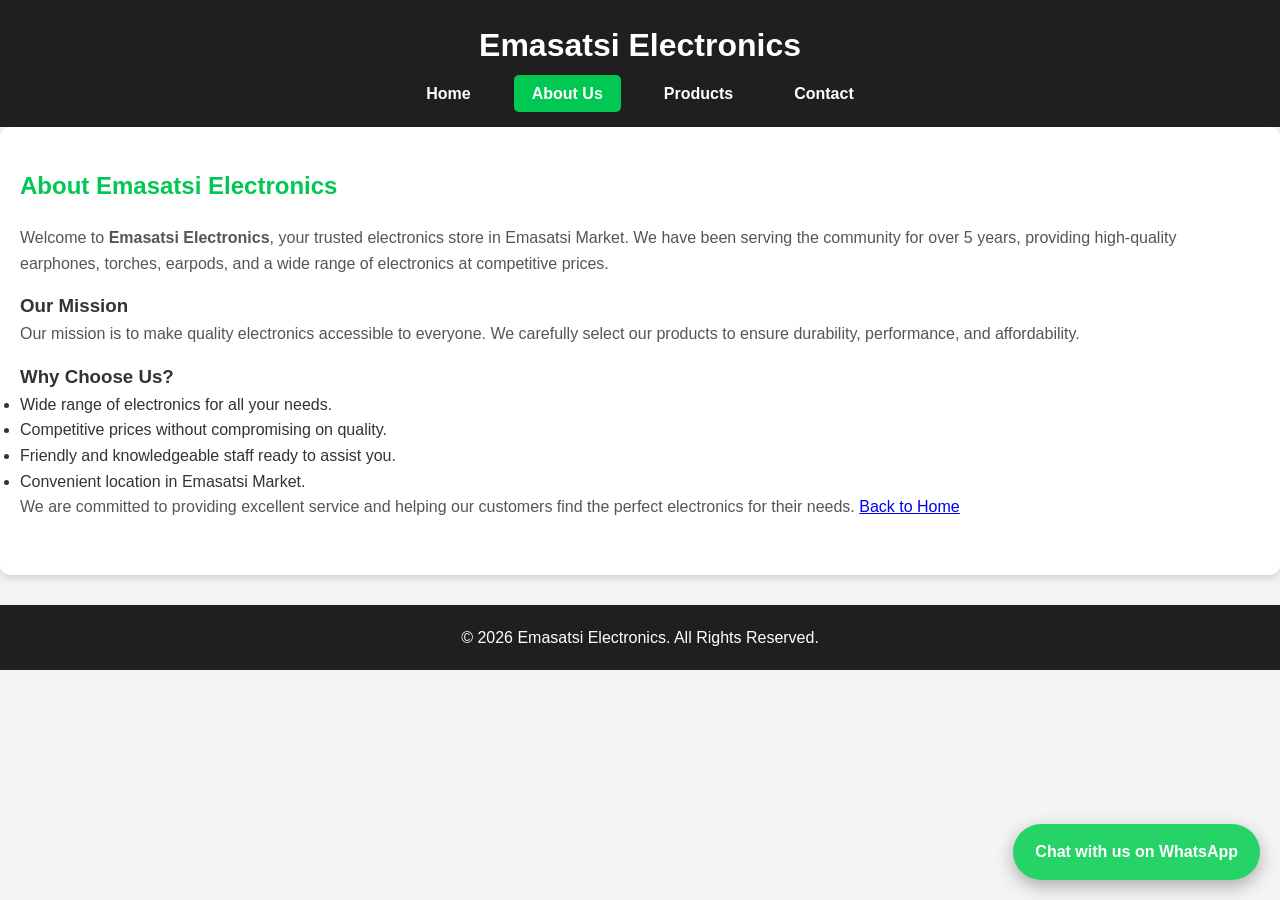
==== about.html @ e99b0cf9 "Add files via upload" ====
<!DOCTYPE html>
<html lang="en">
<head>
    <meta charset="UTF-8">
    <meta name="viewport" content="width=device-width, initial-scale=1.0">
    <title>About Us - Emasatsi Electronics</title>
    <link rel="stylesheet" href="styles.css">
</head>
<a href="https://wa.me/1234567890" target="_blank" class="whatsapp-float">
    Chat with us on WhatsApp
</a>
<body>
    <!-- Header -->
    <header>
        <div class="container">
            <h1>Emasatsi Electronics</h1>
            <nav>
                <ul>
                    <li><a href="index.html">Home</a></li>
                    <li><a href="about.html" class="active">About Us</a></li>
                    <li><a href="products.html">Products</a></li>
                    <li><a href="contact.html">Contact</a></li>
                </ul>
            </nav>
        </div>
    </header>

    <!-- Main Content -->
    <main>
        <section id="about">
            <h2>About Emasatsi Electronics</h2>
            <p>Welcome to <strong>Emasatsi Electronics</strong>, your trusted electronics store in Emasatsi Market. We have been serving the community for over 5 years, providing high-quality earphones, torches, earpods, and a wide range of electronics at competitive prices.</p>
            
            <h3>Our Mission</h3>
            <p>Our mission is to make quality electronics accessible to everyone. We carefully select our products to ensure durability, performance, and affordability.</p>
            
            <h3>Why Choose Us?</h3>
            <ul>
                <li>Wide range of electronics for all your needs.</li>
                <li>Competitive prices without compromising on quality.</li>
                <li>Friendly and knowledgeable staff ready to assist you.</li>
                <li>Convenient location in Emasatsi Market.</li>
            </ul>
            
            <p>We are committed to providing excellent service and helping our customers find the perfect electronics for their needs. <a href="index.html">Back to Home</a></p>
        </section>
    </main>

    <!-- Footer -->
    <footer>
        <p>&copy; 2026 Emasatsi Electronics. All Rights Reserved.</p>
    </footer>
</body>
</html>
---- styles.css ----
/* ===== Reset & Base Styles ===== */
* {
    margin: 0;
    padding: 0;
    box-sizing: border-box;
}

body {
    font-family: Arial, Helvetica, sans-serif;
    line-height: 1.6;
    color: #333;
    background-color: #f4f4f4;
}

.container {
    width: 90%;
    max-width: 1200px;
    margin: 0 auto;
}

/* ===== Header & Navigation ===== */
header {
    background-color: #1f1f1f; /* dark tech gray for electronics feel */
    color: #fff;
    padding: 20px 0;
}

header h1 {
    text-align: center;
    font-size: 2rem;
    margin-bottom: 10px;
}

nav ul {
    display: flex;
    justify-content: center;
    list-style: none;
    gap: 25px;
    flex-wrap: wrap;
}

nav ul li a {
    color: #fff;
    text-decoration: none;
    padding: 10px 18px;
    border-radius: 5px;
    transition: background 0.3s;
    font-weight: bold;
}

nav ul li a:hover,
nav ul li a.active {
    background-color: #00C853; /* bright green accent */
}

/* ===== Fix header-to-body gap ===== */
main > section:first-child > *:first-child {
    margin-top: 0; /* remove top margin from first element in first section */
}

/* ===== Section spacing ===== */
section:not(:first-child) {
    margin-top: 30px;
    margin-bottom: 30px;
}

/* ===== Hero Section ===== */
#hero {
    background: url('../images/hero-bg.jpg') no-repeat center center/cover;
    color: #fff;
    text-align: center;
    padding: 60px 20px;
    border-radius: 10px;
}

#hero h2 {
    font-size: 2.5rem;
    margin-bottom: 15px;
}

#hero p {
    font-size: 1.2rem;
}

/* ===== Products Grid ===== */
.products-grid {
    display: grid;
    grid-template-columns: repeat(auto-fit, minmax(250px, 1fr));
    gap: 25px;
    margin: 30px 0;
}

.product {
    background-color: #fff;
    border-radius: 10px;
    padding: 20px;
    box-shadow: 0 3px 8px rgba(0,0,0,0.15);
    text-align: center;
    transition: transform 0.3s, box-shadow 0.3s;
}

.product img {
    max-width: 100%;
    height: 180px;
    object-fit: contain;
    margin-bottom: 12px;
}

.product h3 {
    margin-bottom: 12px;
    color: #00C853;
}

.product p {
    font-size: 0.95rem;
    color: #555;
}

.product:hover {
    transform: translateY(-5px);
    box-shadow: 0 6px 20px rgba(0,0,0,0.25);
}

/* ===== About & Contact Sections ===== */
#about, #contact {
    background-color: #fff;
    padding: 40px 20px;
    border-radius: 10px;
    box-shadow: 0 3px 8px rgba(0,0,0,0.15);
}

#about h2, #contact h2 {
    color: #00C853;
    margin-bottom: 20px;
}

#about p, #contact p {
    margin-bottom: 15px;
    color: #555;
}

.contact-info p {
    margin-bottom: 10px;
    font-size: 1rem;
}

/* ===== WhatsApp Buttons ===== */
.whatsapp-button,
.whatsapp-footer {
    display: inline-block;
    background-color: #25D366;
    color: #fff !important;
    padding: 12px 22px;
    border-radius: 50px;
    text-decoration: none;
    font-weight: bold;
    margin: 12px 0;
    transition: background 0.3s, transform 0.3s;
}

.whatsapp-button:hover,
.whatsapp-footer:hover {
    background-color: #1ebe5d;
    transform: scale(1.05);
}

/* ===== Floating WhatsApp Button ===== */
.whatsapp-float {
    position: fixed;
    bottom: 20px;
    right: 20px;
    background-color: #25D366;
    color: #fff;
    padding: 15px 22px;
    border-radius: 50px;
    text-decoration: none;
    font-weight: bold;
    box-shadow: 0 6px 18px rgba(0,0,0,0.3);
    z-index: 1000;
    transition: transform 0.3s, box-shadow 0.3s;
}

.whatsapp-float:hover {
    transform: scale(1.1);
    box-shadow: 0 8px 22px rgba(0,0,0,0.4);
}

/* ===== Footer ===== */
footer {
    background-color: #1f1f1f;
    color: #fff;
    text-align: center;
    padding: 20px 0;
    margin-top: 30px;
}

footer a {
    color: #00C853;
    text-decoration: none;
    font-weight: bold;
}

footer a:hover {
    text-decoration: underline;
}

/* ===== Headings Reset ===== */
h1, h2, h3, h4, h5, h6 {
    margin-top: 0; /* prevents extra top margin by default */
}

/* ===== Responsive ===== */
@media (max-width: 768px) {
    nav ul {
        flex-direction: column;
        gap: 12px;
    }

    #hero h2 {
        font-size: 2rem;
    }

    .product img {
        height: 150px;
    }
}

@media (max-width: 480px) {
    #hero h2 {
        font-size: 1.5rem;
    }

    #hero p {
        font-size: 1rem;
    }

    .whatsapp-float {
        padding: 12px 18px;
    }
}
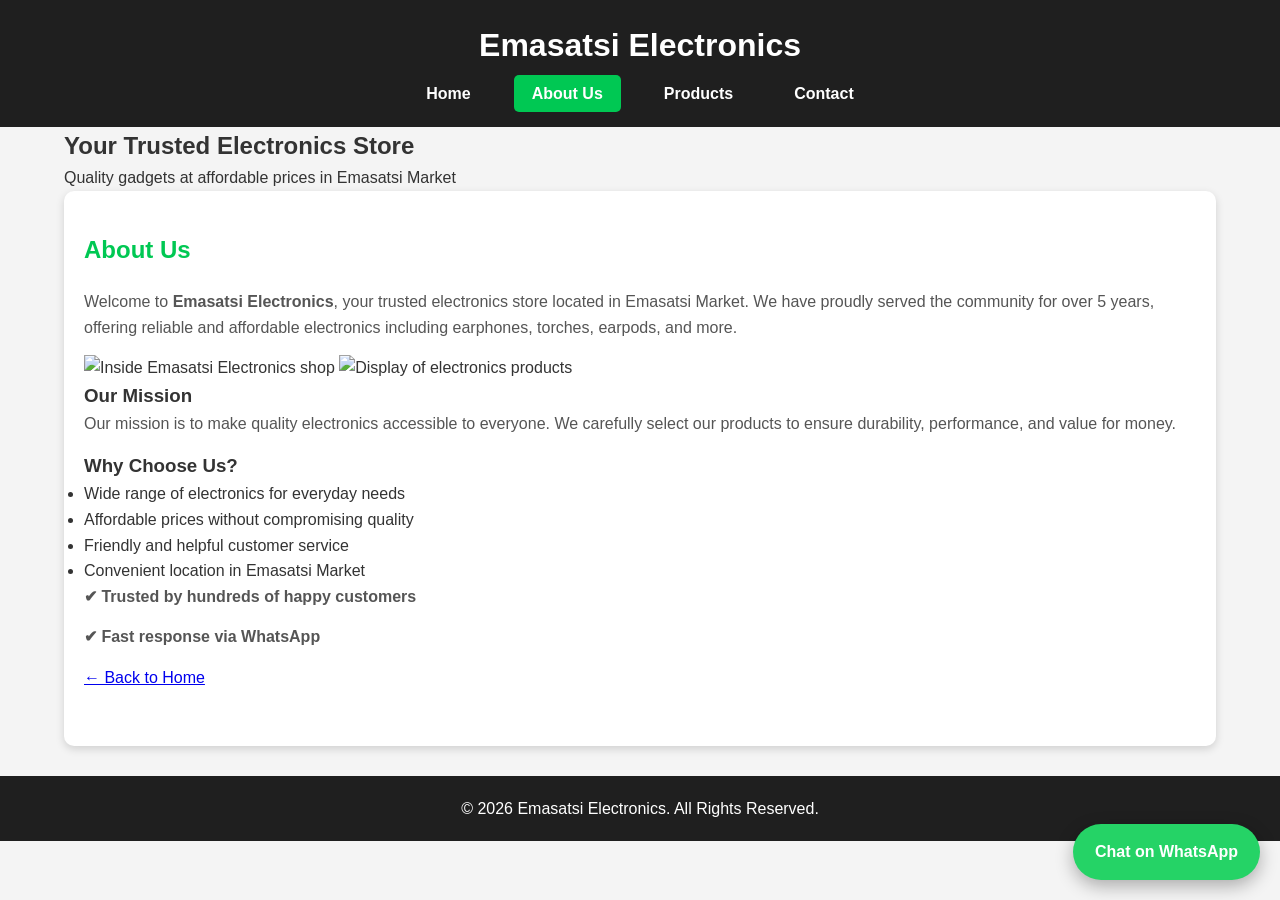
==== commit 0f572793: "Update about.html" ====
--- a/about.html
+++ b/about.html
@@ -5,17 +5,22 @@
     <meta name="viewport" content="width=device-width, initial-scale=1.0">
     <title>About Us - Emasatsi Electronics</title>
     <link rel="stylesheet" href="styles.css">
+    <link rel="stylesheet" href="https://cdnjs.cloudflare.com/ajax/libs/font-awesome/6.5.0/css/all.min.css">
 </head>
-<a href="https://wa.me/1234567890" target="_blank" class="whatsapp-float">
-    Chat with us on WhatsApp
-</a>
+
 <body>
+
+    <!-- WhatsApp Button -->
+    <a href="https://wa.me/+254115652612" target="_blank" class="whatsapp-float">
+        Chat on WhatsApp
+    </a>
+
     <!-- Header -->
     <header>
         <div class="container">
             <h1>Emasatsi Electronics</h1>
             <nav>
-                <ul>
+                <ul class="nav-links">
                     <li><a href="index.html">Home</a></li>
                     <li><a href="about.html" class="active">About Us</a></li>
                     <li><a href="products.html">Products</a></li>
@@ -25,30 +30,66 @@
         </div>
     </header>
 
+    <!-- Hero Section -->
+    <section class="hero">
+        <div class="container">
+            <h2>Your Trusted Electronics Store</h2>
+            <p>Quality gadgets at affordable prices in Emasatsi Market</p>
+        </div>
+    </section>
+
     <!-- Main Content -->
     <main>
-        <section id="about">
-            <h2>About Emasatsi Electronics</h2>
-            <p>Welcome to <strong>Emasatsi Electronics</strong>, your trusted electronics store in Emasatsi Market. We have been serving the community for over 5 years, providing high-quality earphones, torches, earpods, and a wide range of electronics at competitive prices.</p>
-            
+        <section id="about" class="container">
+
+            <h2>About Us</h2>
+
+            <p>
+                Welcome to <strong>Emasatsi Electronics</strong>, your trusted electronics store located in 
+                Emasatsi Market. We have proudly served the community for over 5 years, offering reliable 
+                and affordable electronics including earphones, torches, earpods, and more.
+            </p>
+
+            <!-- Image Gallery -->
+            <div class="about-images">
+                <img src="images/shop1.jpg" alt="Inside Emasatsi Electronics shop">
+                <img src="images/shop2.jpg" alt="Display of electronics products">
+            </div>
+
             <h3>Our Mission</h3>
-            <p>Our mission is to make quality electronics accessible to everyone. We carefully select our products to ensure durability, performance, and affordability.</p>
-            
+            <p>
+                Our mission is to make quality electronics accessible to everyone. We carefully select 
+                our products to ensure durability, performance, and value for money.
+            </p>
+
             <h3>Why Choose Us?</h3>
-            <ul>
-                <li>Wide range of electronics for all your needs.</li>
-                <li>Competitive prices without compromising on quality.</li>
-                <li>Friendly and knowledgeable staff ready to assist you.</li>
-                <li>Convenient location in Emasatsi Market.</li>
+            <ul class="benefits">
+                <li>Wide range of electronics for everyday needs</li>
+                <li>Affordable prices without compromising quality</li>
+                <li>Friendly and helpful customer service</li>
+                <li>Convenient location in Emasatsi Market</li>
             </ul>
-            
-            <p>We are committed to providing excellent service and helping our customers find the perfect electronics for their needs. <a href="index.html">Back to Home</a></p>
+
+            <!-- Trust Section -->
+            <div class="trust">
+                <p><strong>✔ Trusted by hundreds of happy customers</strong></p>
+                <p><strong>✔ Fast response via WhatsApp</strong></p>
+            </div>
+
+            <p class="back-home">
+                <a href="index.html">← Back to Home</a>
+            </p>
+
         </section>
     </main>
 
     <!-- Footer -->
     <footer>
-        <p>&copy; 2026 Emasatsi Electronics. All Rights Reserved.</p>
+        <div class="container">
+            <p>&copy; 2026 Emasatsi Electronics. All Rights Reserved.</p>
+        </div>
     </footer>
+
 </body>
-</html>+</html>
+
--- a/styles.css
+++ b/styles.css
@@ -20,7 +20,7 @@
 
 /* ===== Header & Navigation ===== */
 header {
-    background-color: #1f1f1f; /* dark tech gray for electronics feel */
+    background-color: #1f1f1f;
     color: #fff;
     padding: 20px 0;
 }
@@ -50,27 +50,17 @@
 
 nav ul li a:hover,
 nav ul li a.active {
-    background-color: #00C853; /* bright green accent */
-}
-
-/* ===== Fix header-to-body gap ===== */
-main > section:first-child > *:first-child {
-    margin-top: 0; /* remove top margin from first element in first section */
-}
-
-/* ===== Section spacing ===== */
-section:not(:first-child) {
-    margin-top: 30px;
-    margin-bottom: 30px;
+    background-color: #00C853;
 }
 
 /* ===== Hero Section ===== */
 #hero {
-    background: url('../images/hero-bg.jpg') no-repeat center center/cover;
+    background: url('images/hero-bg.jpg') no-repeat center center/cover;
     color: #fff;
     text-align: center;
     padding: 60px 20px;
     border-radius: 10px;
+    position: relative;
 }
 
 #hero h2 {
@@ -80,47 +70,484 @@
 
 #hero p {
     font-size: 1.2rem;
+    margin-bottom: 20px;
+}
+
+/* Hero CTA Button */
+.hero-btn {
+    display: inline-block;
+    background: #00C853;
+    color: #fff;
+    padding: 12px 20px;
+    border-radius: 8px;
+    font-weight: bold;
+    text-decoration: none;
+    transition: transform 0.3s, background 0.3s;
+}
+
+.hero-btn:hover {
+    background: #00e676;
+    transform: scale(1.05);
+}
+
+/* ===== Featured Products Section ===== */
+#featured-products {
+    padding: 30px 0;
+}
+
+#featured-products h2 {
+    text-align: center;
+    margin-bottom: 20px;
+}
+
+/* Search Bar */
+.product-search {
+    display: flex;
+    justify-content: center;
+    margin-bottom: 20px;
+}
+
+.product-search input {
+    width: 100%;
+    max-width: 400px;
+    padding: 10px 14px;
+    border-radius: 6px;
+    border: 1px solid #ccc;
+    font-size: 1rem;
+    transition: all 0.3s ease;
+}
+
+.product-search input:focus {
+    outline: none;
+    border-color: #00C853;
+    box-shadow: 0 0 6px rgba(0,200,83,0.5);
+}
+
+/* Products Grid */
+.products-grid {
+    display: grid;
+    grid-template-columns: repeat(auto-fit, minmax(220px, 1fr));
+    gap: 20px;
+}
+
+/* Product Card */
+.product {
+    background-color: #fff;
+    border-radius: 12px;
+    padding: 18px;
+    box-shadow: 0 4px 12px rgba(0,0,0,0.1);
+    text-align: center;
+    display: flex;
+    flex-direction: column;
+    justify-content: space-between;
+    transition: transform 0.25s ease, box-shadow 0.25s ease;
+}
+
+.product:hover {
+    transform: translateY(-6px);
+    box-shadow: 0 8px 25px rgba(0,0,0,0.2);
+}
+
+.product img {
+    width: 100%;
+    height: 150px;
+    object-fit: contain;
+    margin-bottom: 10px;
+}
+
+.product h3 {
+    font-size: 1.1rem;
+    margin-bottom: 8px;
+    color: #1f1f1f;
+}
+
+.price {
+    font-weight: bold;
+    color: #00C853;
+    margin-bottom: 10px;
+}
+
+.product p {
+    font-size: 0.9rem;
+    color: #555;
+    margin-bottom: 12px;
+}
+
+/* WhatsApp Order Button */
+.order-btn {
+    margin-top: auto;
+    display: inline-block;
+    background: linear-gradient(135deg, #00C853, #009624);
+    color: #fff;
+    padding: 10px;
+    border-radius: 6px;
+    text-decoration: none;
+    font-weight: bold;
+    font-size: 0.9rem;
+    transition: all 0.3s ease;
+}
+
+.order-btn:hover {
+    background: linear-gradient(135deg, #00e676, #00c853);
+    transform: scale(1.05);
+}
+
+/* ===== Categories Preview ===== */
+#categories-preview {
+    padding: 30px 0;
+    background-color: #fff;
+    border-radius: 10px;
+    margin: 30px auto;
+    max-width: 1200px;
+}
+
+#categories-preview h2 {
+    text-align: center;
+    margin-bottom: 20px;
+}
+
+.categories-grid {
+    display: flex;
+    justify-content: center;
+    flex-wrap: wrap;
+    gap: 20px;
+}
+
+.category-card {
+    flex: 1 1 200px;
+    text-align: center;
+    background-color: #f4f4f4;
+    padding: 20px;
+    border-radius: 8px;
+    text-decoration: none;
+    color: #1f1f1f;
+    font-weight: bold;
+    transition: transform 0.3s, background 0.3s;
+}
+
+.category-card:hover {
+    background-color: #00C853;
+    color: #fff;
+    transform: scale(1.05);
+}
+
+/* ===== About Preview ===== */
+#about-preview {
+    padding: 30px 20px;
+    background-color: #fff;
+    border-radius: 10px;
+    margin: 30px auto;
+    max-width: 1200px;
+    text-align: center;
+}
+
+#about-preview h2 {
+    color: #00C853;
+    margin-bottom: 15px;
+}
+
+.cta-btn {
+    display: inline-block;
+    background: #1f1f1f;
+    color: #fff;
+    padding: 8px 14px;
+    border-radius: 6px;
+    text-decoration: none;
+    margin-top: 10px;
+    transition: all 0.3s;
+}
+
+.cta-btn:hover {
+    background: #00C853;
+}
+
+/* ===== Testimonials ===== */
+#testimonials {
+    padding: 30px 20px;
+    text-align: center;
+}
+
+#testimonials h2 {
+    margin-bottom: 20px;
+}
+
+.testimonial {
+    background-color: #f4f4f4;
+    padding: 15px 20px;
+    border-radius: 8px;
+    margin-bottom: 12px;
+    font-style: italic;
+}
+
+/* ===== Floating WhatsApp Button ===== */
+.whatsapp-float {
+    position: fixed;
+    bottom: 20px;
+    right: 20px;
+    background-color: #25D366;
+    color: #fff;
+    padding: 15px 22px;
+    border-radius: 50px;
+    text-decoration: none;
+    font-weight: bold;
+    box-shadow: 0 6px 18px rgba(0,0,0,0.3);
+    z-index: 1000;
+    transition: transform 0.3s, box-shadow 0.3s;
+}
+
+.whatsapp-float:hover {
+    transform: scale(1.1);
+    box-shadow: 0 8px 22px rgba(0,0,0,0.4);
+}
+
+/* ===== Footer ===== */
+footer {
+    background-color: #1f1f1f;
+    color: #fff;
+    text-align: center;
+    padding: 20px 0;
+    margin-top: 30px;
+}
+
+footer a {
+    color: #00C853;
+    text-decoration: none;
+    font-weight: bold;
+}
+
+footer a:hover {
+    text-decoration: underline;
+}
+
+/* ===== Responsive ===== */
+@media (max-width: 768px) {
+    nav ul {
+        flex-direction: column;
+        gap: 12px;
+    }
+
+    #hero h2 {
+        font-size: 2rem;
+    }
+
+    .product img {
+        height: 130px;
+    }
+
+    .categories-grid {
+        flex-direction: column;
+        gap: 15px;
+    }
+}
+
+@media (max-width: 480px) {
+    #hero h2 {
+        font-size: 1.5rem;
+    }
+
+    #hero p {
+        font-size: 1rem;
+    }
+
+    .whatsapp-float {
+        padding: 12px 18px;
+    }
+    
+    .product img {
+        height: 120px;
+    }
+}
+/* ===== Products Section ===== */
+#products {
+    padding: 20px 0;
+}
+
+#products h2 {
+    text-align: center;
+    margin-bottom: 10px;
+    font-size: 1.8rem;
+    color: #1f1f1f;
+}
+
+#products p {
+    text-align: center;
+    margin-bottom: 20px;
+    color: #666;
+    font-size: 1rem;
+}
+
+/* ===== Product Search Bar ===== */
+.product-search {
+    text-align: center;
+    margin-bottom: 25px;
+}
+
+.product-search input {
+    width: 90%;
+    max-width: 400px;
+    padding: 12px 16px;
+    border-radius: 8px;
+    border: 1px solid #ccc;
+    font-size: 1rem;
+    outline: none;
+    transition: all 0.3s ease;
+}
+
+.product-search input:focus {
+    border-color: #00C853;
+    box-shadow: 0 0 8px rgba(0, 200, 83, 0.3);
 }
 
 /* ===== Products Grid ===== */
 .products-grid {
     display: grid;
-    grid-template-columns: repeat(auto-fit, minmax(250px, 1fr));
-    gap: 25px;
-    margin: 30px 0;
-}
-
+    gap: 20px;
+    grid-template-columns: repeat(auto-fit, minmax(140px, 1fr));
+}
+
+/* ===== Product Card ===== */
 .product {
     background-color: #fff;
-    border-radius: 10px;
-    padding: 20px;
-    box-shadow: 0 3px 8px rgba(0,0,0,0.15);
-    text-align: center;
-    transition: transform 0.3s, box-shadow 0.3s;
-}
-
+    border-radius: 12px;
+    padding: 14px;
+    box-shadow: 0 4px 12px rgba(0,0,0,0.1);
+    text-align: center;
+    display: flex;
+    flex-direction: column;
+    justify-content: space-between;
+    min-height: 250px;
+    transition: transform 0.25s ease, box-shadow 0.25s ease;
+}
+
+.product:hover {
+    transform: translateY(-6px);
+    box-shadow: 0 8px 25px rgba(0,0,0,0.2);
+}
+
+/* ===== Product Image ===== */
 .product img {
-    max-width: 100%;
-    height: 180px;
+    width: 100%;
+    height: auto;
+    max-height: 140px;
     object-fit: contain;
+    margin-bottom: 10px;
+}
+
+/* ===== Product Title ===== */
+.product h3 {
+    font-size: 1.1rem;
+    color: #1f1f1f;
+    margin-bottom: 6px;
+}
+
+/* ===== Price Styling ===== */
+.price {
+    font-size: 1.05rem;
+    font-weight: bold;
+    color: #00C853;
+    margin-bottom: 8px;
+}
+
+/* ===== Product Description ===== */
+.product p {
+    font-size: 0.85rem;
+    color: #555;
     margin-bottom: 12px;
-}
-
-.product h3 {
-    margin-bottom: 12px;
-    color: #00C853;
-}
-
-.product p {
-    font-size: 0.95rem;
-    color: #555;
-}
-
-.product:hover {
-    transform: translateY(-5px);
-    box-shadow: 0 6px 20px rgba(0,0,0,0.25);
-}
-
+    line-height: 1.3;
+}
+
+/* ===== WhatsApp Order Button ===== */
+.order-btn {
+    margin-top: auto;
+    display: inline-block;
+    background: linear-gradient(135deg, #00C853, #009624);
+    color: #fff;
+    padding: 8px 10px;
+    border-radius: 6px;
+    text-decoration: none;
+    font-weight: bold;
+    font-size: 0.85rem;
+    transition: all 0.3s ease;
+}
+
+.order-btn:hover {
+    background: linear-gradient(135deg, #00e676, #00c853);
+    transform: scale(1.05);
+}
+
+/* ===== Responsive Adjustments ===== */
+@media (max-width: 768px) {
+    .products-grid {
+        grid-template-columns: repeat(auto-fit, minmax(160px, 1fr));
+        gap: 16px;
+    }
+
+    .product img {
+        max-height: 120px;
+    }
+
+    .product {
+        padding: 12px;
+        min-height: 220px;
+    }
+
+    .price {
+        font-size: 1rem;
+    }
+
+    .product h3 {
+        font-size: 1rem;
+    }
+
+    .product p {
+        font-size: 0.8rem;
+    }
+}
+
+@media (max-width: 480px) {
+    .products-grid {
+        grid-template-columns: repeat(auto-fit, minmax(120px, 1fr));
+        gap: 12px;
+    }
+
+    .product img {
+        max-height: 100px;
+    }
+
+    .product {
+        padding: 10px;
+        min-height: 180px;
+    }
+
+    .order-btn {
+        font-size: 0.8rem;
+        padding: 6px 8px;
+    }
+
+    .product h3 {
+        font-size: 0.95rem;
+    }
+
+    .price {
+        font-size: 0.95rem;
+    }
+
+    .product p {
+        font-size: 0.75rem;
+    }
+
+    .product-search input {
+        width: 95%;
+    }
+}
+
+/* ===== Notes ===== */
+/*
+- Search bar filters products by title and description.
+- WhatsApp order button stays at bottom of each card.
+- Grid is fully responsive: multiple products appear on desktop/tablet/mobile.
+- Compact vertical layout prevents tall, stretched product cards.
+*/
 /* ===== About & Contact Sections ===== */
 #about, #contact {
     background-color: #fff;
@@ -237,4 +664,4 @@
     .whatsapp-float {
         padding: 12px 18px;
     }
-}+}
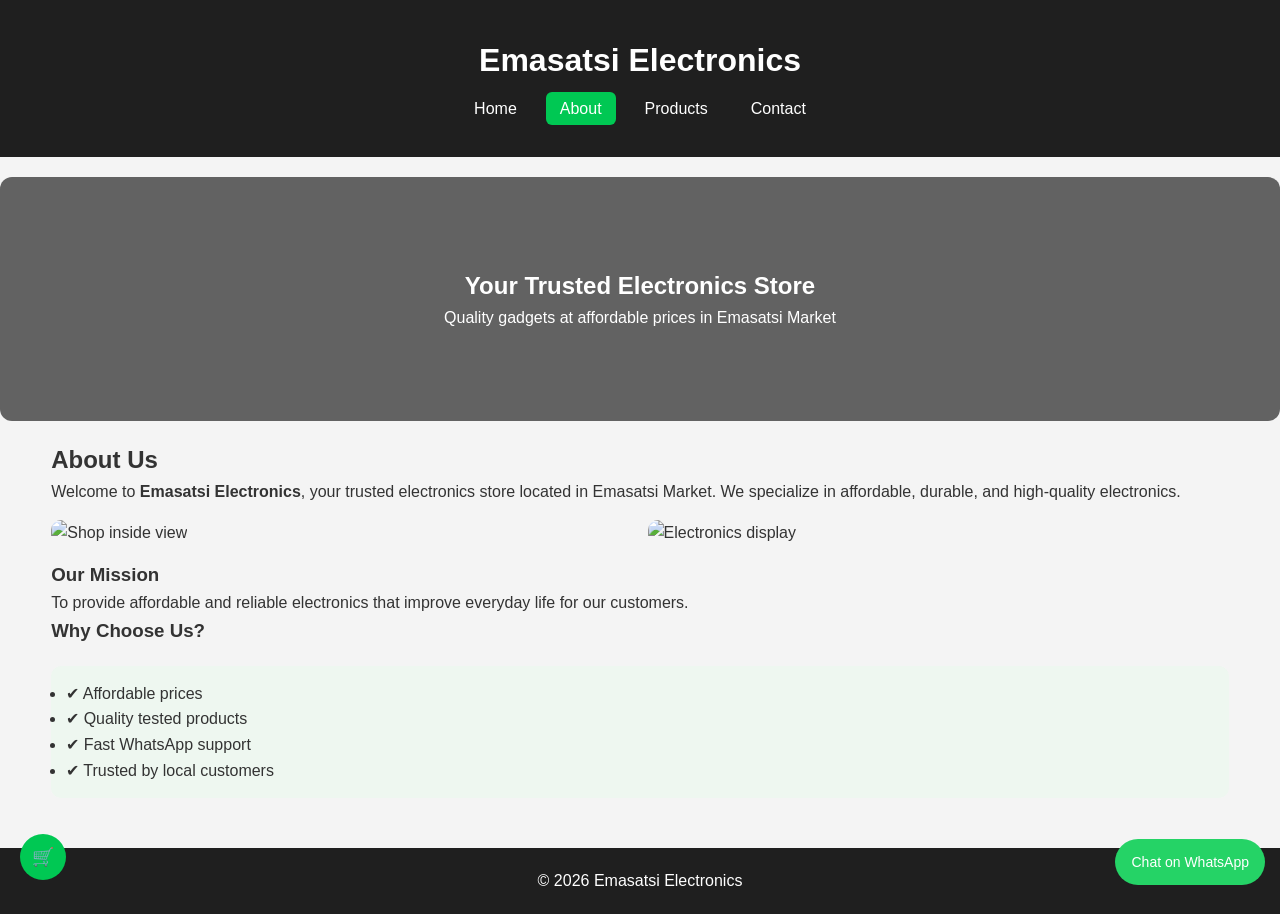
==== commit 8bd75ef9: "Update about.html" ====
--- a/about.html
+++ b/about.html
@@ -4,92 +4,91 @@
     <meta charset="UTF-8">
     <meta name="viewport" content="width=device-width, initial-scale=1.0">
     <title>About Us - Emasatsi Electronics</title>
+
     <link rel="stylesheet" href="styles.css">
     <link rel="stylesheet" href="https://cdnjs.cloudflare.com/ajax/libs/font-awesome/6.5.0/css/all.min.css">
 </head>
 
 <body>
 
-    <!-- WhatsApp Button -->
-    <a href="https://wa.me/+254115652612" target="_blank" class="whatsapp-float">
-        Chat on WhatsApp
-    </a>
+<!-- WhatsApp Floating Button -->
+<a href="https://wa.me/254115652612" target="_blank" class="whatsapp-float">
+    Chat on WhatsApp
+</a>
 
-    <!-- Header -->
-    <header>
-        <div class="container">
-            <h1>Emasatsi Electronics</h1>
-            <nav>
-                <ul class="nav-links">
-                    <li><a href="index.html">Home</a></li>
-                    <li><a href="about.html" class="active">About Us</a></li>
-                    <li><a href="products.html">Products</a></li>
-                    <li><a href="contact.html">Contact</a></li>
-                </ul>
-            </nav>
+<!-- HEADER -->
+<header>
+    <div class="container">
+        <h1>Emasatsi Electronics</h1>
+
+        <nav>
+            <ul>
+                <li><a href="index.html">Home</a></li>
+                <li><a href="about.html" class="active">About</a></li>
+                <li><a href="products.html">Products</a></li>
+                <li><a href="contact.html">Contact</a></li>
+            </ul>
+        </nav>
+    </div>
+</header>
+
+<!-- HERO -->
+<section class="hero">
+    <div class="container">
+        <h2>Your Trusted Electronics Store</h2>
+        <p>Quality gadgets at affordable prices in Emasatsi Market</p>
+    </div>
+</section>
+
+<!-- MAIN -->
+<main class="container">
+
+<section id="about">
+
+    <h2>About Us</h2>
+
+    <p>
+        Welcome to <strong>Emasatsi Electronics</strong>, your trusted electronics store located in
+        Emasatsi Market. We specialize in affordable, durable, and high-quality electronics.
+    </p>
+
+    <!-- IMAGES -->
+    <div class="about-images">
+
+        <div class="image-card">
+            <img src="images/shop1.jpg" alt="Shop inside view">
         </div>
-    </header>
 
-    <!-- Hero Section -->
-    <section class="hero">
-        <div class="container">
-            <h2>Your Trusted Electronics Store</h2>
-            <p>Quality gadgets at affordable prices in Emasatsi Market</p>
+        <div class="image-card">
+            <img src="images/shop2.jpg" alt="Electronics display">
         </div>
-    </section>
 
-    <!-- Main Content -->
-    <main>
-        <section id="about" class="container">
+    </div>
 
-            <h2>About Us</h2>
+    <h3>Our Mission</h3>
+    <p>
+        To provide affordable and reliable electronics that improve everyday life for our customers.
+    </p>
 
-            <p>
-                Welcome to <strong>Emasatsi Electronics</strong>, your trusted electronics store located in 
-                Emasatsi Market. We have proudly served the community for over 5 years, offering reliable 
-                and affordable electronics including earphones, torches, earpods, and more.
-            </p>
+    <h3>Why Choose Us?</h3>
+    <ul class="trust">
+        <li>✔ Affordable prices</li>
+        <li>✔ Quality tested products</li>
+        <li>✔ Fast WhatsApp support</li>
+        <li>✔ Trusted by local customers</li>
+    </ul>
 
-            <!-- Image Gallery -->
-            <div class="about-images">
-                <img src="images/shop1.jpg" alt="Inside Emasatsi Electronics shop">
-                <img src="images/shop2.jpg" alt="Display of electronics products">
-            </div>
+</section>
 
-            <h3>Our Mission</h3>
-            <p>
-                Our mission is to make quality electronics accessible to everyone. We carefully select 
-                our products to ensure durability, performance, and value for money.
-            </p>
+</main>
 
-            <h3>Why Choose Us?</h3>
-            <ul class="benefits">
-                <li>Wide range of electronics for everyday needs</li>
-                <li>Affordable prices without compromising quality</li>
-                <li>Friendly and helpful customer service</li>
-                <li>Convenient location in Emasatsi Market</li>
-            </ul>
+<!-- FOOTER -->
+<footer>
+    <p>&copy; 2026 Emasatsi Electronics</p>
+</footer>
 
-            <!-- Trust Section -->
-            <div class="trust">
-                <p><strong>✔ Trusted by hundreds of happy customers</strong></p>
-                <p><strong>✔ Fast response via WhatsApp</strong></p>
-            </div>
-
-            <p class="back-home">
-                <a href="index.html">← Back to Home</a>
-            </p>
-
-        </section>
-    </main>
-
-    <!-- Footer -->
-    <footer>
-        <div class="container">
-            <p>&copy; 2026 Emasatsi Electronics. All Rights Reserved.</p>
-        </div>
-    </footer>
+<!-- JS -->
+<script src="script.js" defer></script>
 
 </body>
 </html>
-
--- a/styles.css
+++ b/styles.css
@@ -1,667 +1,317 @@
-/* ===== Reset & Base Styles ===== */
+/* =========================
+   RESET
+========================= */
 * {
     margin: 0;
     padding: 0;
     box-sizing: border-box;
 }
 
+/* =========================
+   BASE
+========================= */
 body {
     font-family: Arial, Helvetica, sans-serif;
+    background: #f4f4f4;
+    color: #333;
     line-height: 1.6;
-    color: #333;
-    background-color: #f4f4f4;
-}
-
+}
+
+/* =========================
+   CONTAINER
+========================= */
 .container {
-    width: 90%;
+    width: 92%;
     max-width: 1200px;
-    margin: 0 auto;
-}
-
-/* ===== Header & Navigation ===== */
+    margin: auto;
+    padding: 20px 0;
+}
+
+/* =========================
+   HEADER
+========================= */
 header {
-    background-color: #1f1f1f;
-    color: #fff;
-    padding: 20px 0;
+    background: #1f1f1f;
+    color: #fff;
+    padding: 15px 0;
 }
 
 header h1 {
     text-align: center;
-    font-size: 2rem;
     margin-bottom: 10px;
 }
 
 nav ul {
     display: flex;
     justify-content: center;
+    gap: 15px;
+    flex-wrap: wrap;
     list-style: none;
-    gap: 25px;
-    flex-wrap: wrap;
-}
-
-nav ul li a {
+}
+
+nav a {
     color: #fff;
     text-decoration: none;
-    padding: 10px 18px;
-    border-radius: 5px;
-    transition: background 0.3s;
-    font-weight: bold;
-}
-
-nav ul li a:hover,
-nav ul li a.active {
-    background-color: #00C853;
-}
-
-/* ===== Hero Section ===== */
-#hero {
-    background: url('images/hero-bg.jpg') no-repeat center center/cover;
-    color: #fff;
-    text-align: center;
-    padding: 60px 20px;
-    border-radius: 10px;
-    position: relative;
-}
-
-#hero h2 {
-    font-size: 2.5rem;
-    margin-bottom: 15px;
-}
-
-#hero p {
-    font-size: 1.2rem;
-    margin-bottom: 20px;
-}
-
-/* Hero CTA Button */
+    padding: 8px 14px;
+    border-radius: 6px;
+    transition: 0.3s;
+}
+
+nav a:hover,
+nav a.active {
+    background: #00C853;
+}
+
+/* =========================
+   HERO
+========================= */
+#hero, .hero {
+    background: linear-gradient(rgba(0,0,0,0.6), rgba(0,0,0,0.6)),
+                url('images/hero-bg.jpg') center/cover;
+    color: #fff;
+    text-align: center;
+    padding: 70px 20px;
+    border-radius: 12px;
+    margin-top: 20px;
+}
+
 .hero-btn {
     display: inline-block;
+    margin-top: 10px;
     background: #00C853;
     color: #fff;
     padding: 12px 20px;
     border-radius: 8px;
+    text-decoration: none;
+}
+
+/* =========================
+   PRODUCTS GRID
+========================= */
+.products-grid {
+    display: grid;
+    grid-template-columns: repeat(4, 1fr);
+    gap: 15px;
+}
+
+/* PRODUCT CARD */
+.product {
+    background: #fff;
+    border-radius: 12px;
+    overflow: hidden;
+    box-shadow: 0 4px 10px rgba(0,0,0,0.1);
+    display: flex;
+    flex-direction: column;
+}
+
+.product img {
+    width: 100%;
+    height: 140px;
+    object-fit: contain;
+}
+
+.product-info {
+    padding: 10px;
+    display: flex;
+    flex-direction: column;
+    flex-grow: 1;
+}
+
+.product h3 {
+    font-size: 1rem;
+    margin-bottom: 5px;
+}
+
+.price {
+    color: #00C853;
     font-weight: bold;
+}
+
+.description {
+    font-size: 0.9rem;
+    margin: 5px 0;
+}
+
+/* ACTIONS */
+.product-actions {
+    margin-top: auto;
+    display: flex;
+    flex-direction: column;
+    gap: 6px;
+}
+
+/* BUTTONS */
+.add-to-cart {
+    background: #ff9800;
+    color: #fff;
+    border: none;
+    padding: 8px;
+    border-radius: 6px;
+    cursor: pointer;
+}
+
+.order-btn {
+    text-align: center;
+    background: #00C853;
+    color: #fff;
+    padding: 8px;
+    border-radius: 6px;
     text-decoration: none;
-    transition: transform 0.3s, background 0.3s;
-}
-
-.hero-btn:hover {
-    background: #00e676;
-    transform: scale(1.05);
-}
-
-/* ===== Featured Products Section ===== */
-#featured-products {
-    padding: 30px 0;
-}
-
-#featured-products h2 {
-    text-align: center;
-    margin-bottom: 20px;
-}
-
-/* Search Bar */
+}
+
+/* BADGES */
+.badge {
+    position: absolute;
+    background: red;
+    color: #fff;
+    padding: 3px 8px;
+    font-size: 11px;
+    border-radius: 20px;
+    margin: 5px;
+}
+
+/* =========================
+   SEARCH
+========================= */
 .product-search {
-    display: flex;
-    justify-content: center;
-    margin-bottom: 20px;
+    text-align: center;
+    margin-bottom: 15px;
 }
 
 .product-search input {
     width: 100%;
     max-width: 400px;
-    padding: 10px 14px;
-    border-radius: 6px;
+    padding: 10px;
+    border-radius: 8px;
     border: 1px solid #ccc;
-    font-size: 1rem;
-    transition: all 0.3s ease;
-}
-
-.product-search input:focus {
-    outline: none;
-    border-color: #00C853;
-    box-shadow: 0 0 6px rgba(0,200,83,0.5);
-}
-
-/* Products Grid */
-.products-grid {
+}
+
+/* =========================
+   ABOUT IMAGES
+========================= */
+.about-images {
     display: grid;
-    grid-template-columns: repeat(auto-fit, minmax(220px, 1fr));
-    gap: 20px;
-}
-
-/* Product Card */
-.product {
-    background-color: #fff;
-    border-radius: 12px;
-    padding: 18px;
-    box-shadow: 0 4px 12px rgba(0,0,0,0.1);
-    text-align: center;
-    display: flex;
-    flex-direction: column;
-    justify-content: space-between;
-    transition: transform 0.25s ease, box-shadow 0.25s ease;
-}
-
-.product:hover {
-    transform: translateY(-6px);
-    box-shadow: 0 8px 25px rgba(0,0,0,0.2);
-}
-
-.product img {
+    grid-template-columns: repeat(2, 1fr);
+    gap: 15px;
+    margin: 15px 0;
+}
+
+.image-card img {
     width: 100%;
-    height: 150px;
-    object-fit: contain;
-    margin-bottom: 10px;
-}
-
-.product h3 {
-    font-size: 1.1rem;
-    margin-bottom: 8px;
-    color: #1f1f1f;
-}
-
-.price {
-    font-weight: bold;
+    border-radius: 10px;
+}
+
+/* =========================
+   CONTACT CARDS
+========================= */
+.contact-info {
+    display: grid;
+    grid-template-columns: repeat(2, 1fr);
+    gap: 15px;
+    margin-top: 20px;
+}
+
+.info-card {
+    background: #f9f9f9;
+    padding: 15px;
+    border-radius: 10px;
+    text-align: center;
+}
+
+.info-card i {
+    font-size: 20px;
     color: #00C853;
-    margin-bottom: 10px;
-}
-
-.product p {
-    font-size: 0.9rem;
-    color: #555;
-    margin-bottom: 12px;
-}
-
-/* WhatsApp Order Button */
-.order-btn {
-    margin-top: auto;
-    display: inline-block;
-    background: linear-gradient(135deg, #00C853, #009624);
-    color: #fff;
-    padding: 10px;
-    border-radius: 6px;
-    text-decoration: none;
-    font-weight: bold;
-    font-size: 0.9rem;
-    transition: all 0.3s ease;
-}
-
-.order-btn:hover {
-    background: linear-gradient(135deg, #00e676, #00c853);
-    transform: scale(1.05);
-}
-
-/* ===== Categories Preview ===== */
-#categories-preview {
-    padding: 30px 0;
-    background-color: #fff;
+    margin-bottom: 5px;
+}
+
+/* =========================
+   TRUST SECTION
+========================= */
+.trust {
+    margin-top: 20px;
+    background: #eef7f0;
+    padding: 15px;
     border-radius: 10px;
-    margin: 30px auto;
-    max-width: 1200px;
-}
-
-#categories-preview h2 {
-    text-align: center;
-    margin-bottom: 20px;
-}
-
-.categories-grid {
-    display: flex;
-    justify-content: center;
-    flex-wrap: wrap;
-    gap: 20px;
-}
-
-.category-card {
-    flex: 1 1 200px;
-    text-align: center;
-    background-color: #f4f4f4;
-    padding: 20px;
-    border-radius: 8px;
-    text-decoration: none;
-    color: #1f1f1f;
-    font-weight: bold;
-    transition: transform 0.3s, background 0.3s;
-}
-
-.category-card:hover {
-    background-color: #00C853;
-    color: #fff;
-    transform: scale(1.05);
-}
-
-/* ===== About Preview ===== */
-#about-preview {
-    padding: 30px 20px;
-    background-color: #fff;
-    border-radius: 10px;
-    margin: 30px auto;
-    max-width: 1200px;
-    text-align: center;
-}
-
-#about-preview h2 {
-    color: #00C853;
-    margin-bottom: 15px;
-}
-
-.cta-btn {
-    display: inline-block;
-    background: #1f1f1f;
-    color: #fff;
-    padding: 8px 14px;
-    border-radius: 6px;
-    text-decoration: none;
-    margin-top: 10px;
-    transition: all 0.3s;
-}
-
-.cta-btn:hover {
-    background: #00C853;
-}
-
-/* ===== Testimonials ===== */
-#testimonials {
-    padding: 30px 20px;
-    text-align: center;
-}
-
-#testimonials h2 {
-    margin-bottom: 20px;
-}
-
-.testimonial {
-    background-color: #f4f4f4;
-    padding: 15px 20px;
-    border-radius: 8px;
-    margin-bottom: 12px;
-    font-style: italic;
-}
-
-/* ===== Floating WhatsApp Button ===== */
+}
+
+.trust ul {
+    padding-left: 20px;
+}
+
+/* =========================
+   WHATSAPP FLOAT
+========================= */
 .whatsapp-float {
     position: fixed;
-    bottom: 20px;
-    right: 20px;
-    background-color: #25D366;
-    color: #fff;
-    padding: 15px 22px;
+    bottom: 15px;
+    right: 15px;
+    background: #25D366;
+    color: #fff;
+    padding: 12px 16px;
     border-radius: 50px;
     text-decoration: none;
-    font-weight: bold;
-    box-shadow: 0 6px 18px rgba(0,0,0,0.3);
+    font-size: 14px;
+}
+
+/* =========================
+   CART
+========================= */
+#cart-box {
+    position: fixed;
+    bottom: 70px;
+    right: 10px;
+    width: 90%;
+    max-width: 300px;
+    background: #fff;
+    padding: 15px;
+    border-radius: 10px;
+    display: none;
     z-index: 1000;
-    transition: transform 0.3s, box-shadow 0.3s;
-}
-
-.whatsapp-float:hover {
-    transform: scale(1.1);
-    box-shadow: 0 8px 22px rgba(0,0,0,0.4);
-}
-
-/* ===== Footer ===== */
+}
+
+#cart-items div {
+    display: flex;
+    justify-content: space-between;
+    margin-bottom: 5px;
+}
+
+/* =========================
+   FOOTER
+========================= */
 footer {
-    background-color: #1f1f1f;
-    color: #fff;
-    text-align: center;
-    padding: 20px 0;
+    background: #1f1f1f;
+    color: #fff;
+    text-align: center;
+    padding: 20px;
     margin-top: 30px;
 }
 
-footer a {
-    color: #00C853;
-    text-decoration: none;
-    font-weight: bold;
-}
-
-footer a:hover {
-    text-decoration: underline;
-}
-
-/* ===== Responsive ===== */
-@media (max-width: 768px) {
+/* =========================
+   RESPONSIVE
+========================= */
+
+/* Tablets */
+@media (max-width: 900px) {
+    .products-grid {
+        grid-template-columns: repeat(2, 1fr);
+    }
+
+    .contact-info {
+        grid-template-columns: 1fr;
+    }
+}
+
+/* Phones */
+@media (max-width: 500px) {
+    .products-grid {
+        grid-template-columns: repeat(2, 1fr); /* ✅ 2 per row */
+    }
+
     nav ul {
         flex-direction: column;
-        gap: 12px;
-    }
-
-    #hero h2 {
-        font-size: 2rem;
-    }
-
-    .product img {
-        height: 130px;
-    }
-
-    .categories-grid {
-        flex-direction: column;
-        gap: 15px;
-    }
-}
-
-@media (max-width: 480px) {
+    }
+
     #hero h2 {
         font-size: 1.5rem;
     }
-
-    #hero p {
-        font-size: 1rem;
-    }
-
-    .whatsapp-float {
-        padding: 12px 18px;
-    }
-    
-    .product img {
-        height: 120px;
-    }
-}
-/* ===== Products Section ===== */
-#products {
-    padding: 20px 0;
-}
-
-#products h2 {
-    text-align: center;
-    margin-bottom: 10px;
-    font-size: 1.8rem;
-    color: #1f1f1f;
-}
-
-#products p {
-    text-align: center;
-    margin-bottom: 20px;
-    color: #666;
-    font-size: 1rem;
-}
-
-/* ===== Product Search Bar ===== */
-.product-search {
-    text-align: center;
-    margin-bottom: 25px;
-}
-
-.product-search input {
-    width: 90%;
-    max-width: 400px;
-    padding: 12px 16px;
-    border-radius: 8px;
-    border: 1px solid #ccc;
-    font-size: 1rem;
-    outline: none;
-    transition: all 0.3s ease;
-}
-
-.product-search input:focus {
-    border-color: #00C853;
-    box-shadow: 0 0 8px rgba(0, 200, 83, 0.3);
-}
-
-/* ===== Products Grid ===== */
-.products-grid {
-    display: grid;
-    gap: 20px;
-    grid-template-columns: repeat(auto-fit, minmax(140px, 1fr));
-}
-
-/* ===== Product Card ===== */
-.product {
-    background-color: #fff;
-    border-radius: 12px;
-    padding: 14px;
-    box-shadow: 0 4px 12px rgba(0,0,0,0.1);
-    text-align: center;
-    display: flex;
-    flex-direction: column;
-    justify-content: space-between;
-    min-height: 250px;
-    transition: transform 0.25s ease, box-shadow 0.25s ease;
-}
-
-.product:hover {
-    transform: translateY(-6px);
-    box-shadow: 0 8px 25px rgba(0,0,0,0.2);
-}
-
-/* ===== Product Image ===== */
-.product img {
-    width: 100%;
-    height: auto;
-    max-height: 140px;
-    object-fit: contain;
-    margin-bottom: 10px;
-}
-
-/* ===== Product Title ===== */
-.product h3 {
-    font-size: 1.1rem;
-    color: #1f1f1f;
-    margin-bottom: 6px;
-}
-
-/* ===== Price Styling ===== */
-.price {
-    font-size: 1.05rem;
-    font-weight: bold;
-    color: #00C853;
-    margin-bottom: 8px;
-}
-
-/* ===== Product Description ===== */
-.product p {
-    font-size: 0.85rem;
-    color: #555;
-    margin-bottom: 12px;
-    line-height: 1.3;
-}
-
-/* ===== WhatsApp Order Button ===== */
-.order-btn {
-    margin-top: auto;
-    display: inline-block;
-    background: linear-gradient(135deg, #00C853, #009624);
-    color: #fff;
-    padding: 8px 10px;
-    border-radius: 6px;
-    text-decoration: none;
-    font-weight: bold;
-    font-size: 0.85rem;
-    transition: all 0.3s ease;
-}
-
-.order-btn:hover {
-    background: linear-gradient(135deg, #00e676, #00c853);
-    transform: scale(1.05);
-}
-
-/* ===== Responsive Adjustments ===== */
-@media (max-width: 768px) {
-    .products-grid {
-        grid-template-columns: repeat(auto-fit, minmax(160px, 1fr));
-        gap: 16px;
-    }
-
-    .product img {
-        max-height: 120px;
-    }
-
-    .product {
-        padding: 12px;
-        min-height: 220px;
-    }
-
-    .price {
-        font-size: 1rem;
-    }
-
-    .product h3 {
-        font-size: 1rem;
-    }
-
-    .product p {
-        font-size: 0.8rem;
-    }
-}
-
-@media (max-width: 480px) {
-    .products-grid {
-        grid-template-columns: repeat(auto-fit, minmax(120px, 1fr));
-        gap: 12px;
-    }
-
-    .product img {
-        max-height: 100px;
-    }
-
-    .product {
-        padding: 10px;
-        min-height: 180px;
-    }
-
-    .order-btn {
-        font-size: 0.8rem;
-        padding: 6px 8px;
-    }
-
-    .product h3 {
-        font-size: 0.95rem;
-    }
-
-    .price {
-        font-size: 0.95rem;
-    }
-
-    .product p {
-        font-size: 0.75rem;
-    }
-
-    .product-search input {
-        width: 95%;
-    }
-}
-
-/* ===== Notes ===== */
-/*
-- Search bar filters products by title and description.
-- WhatsApp order button stays at bottom of each card.
-- Grid is fully responsive: multiple products appear on desktop/tablet/mobile.
-- Compact vertical layout prevents tall, stretched product cards.
-*/
-/* ===== About & Contact Sections ===== */
-#about, #contact {
-    background-color: #fff;
-    padding: 40px 20px;
-    border-radius: 10px;
-    box-shadow: 0 3px 8px rgba(0,0,0,0.15);
-}
-
-#about h2, #contact h2 {
-    color: #00C853;
-    margin-bottom: 20px;
-}
-
-#about p, #contact p {
-    margin-bottom: 15px;
-    color: #555;
-}
-
-.contact-info p {
-    margin-bottom: 10px;
-    font-size: 1rem;
-}
-
-/* ===== WhatsApp Buttons ===== */
-.whatsapp-button,
-.whatsapp-footer {
-    display: inline-block;
-    background-color: #25D366;
-    color: #fff !important;
-    padding: 12px 22px;
-    border-radius: 50px;
-    text-decoration: none;
-    font-weight: bold;
-    margin: 12px 0;
-    transition: background 0.3s, transform 0.3s;
-}
-
-.whatsapp-button:hover,
-.whatsapp-footer:hover {
-    background-color: #1ebe5d;
-    transform: scale(1.05);
-}
-
-/* ===== Floating WhatsApp Button ===== */
-.whatsapp-float {
-    position: fixed;
-    bottom: 20px;
-    right: 20px;
-    background-color: #25D366;
-    color: #fff;
-    padding: 15px 22px;
-    border-radius: 50px;
-    text-decoration: none;
-    font-weight: bold;
-    box-shadow: 0 6px 18px rgba(0,0,0,0.3);
-    z-index: 1000;
-    transition: transform 0.3s, box-shadow 0.3s;
-}
-
-.whatsapp-float:hover {
-    transform: scale(1.1);
-    box-shadow: 0 8px 22px rgba(0,0,0,0.4);
-}
-
-/* ===== Footer ===== */
-footer {
-    background-color: #1f1f1f;
-    color: #fff;
-    text-align: center;
-    padding: 20px 0;
-    margin-top: 30px;
-}
-
-footer a {
-    color: #00C853;
-    text-decoration: none;
-    font-weight: bold;
-}
-
-footer a:hover {
-    text-decoration: underline;
-}
-
-/* ===== Headings Reset ===== */
-h1, h2, h3, h4, h5, h6 {
-    margin-top: 0; /* prevents extra top margin by default */
-}
-
-/* ===== Responsive ===== */
-@media (max-width: 768px) {
-    nav ul {
-        flex-direction: column;
-        gap: 12px;
-    }
-
-    #hero h2 {
-        font-size: 2rem;
-    }
-
-    .product img {
-        height: 150px;
-    }
-}
-
-@media (max-width: 480px) {
-    #hero h2 {
-        font-size: 1.5rem;
-    }
-
-    #hero p {
-        font-size: 1rem;
-    }
-
-    .whatsapp-float {
-        padding: 12px 18px;
-    }
-}
+}
